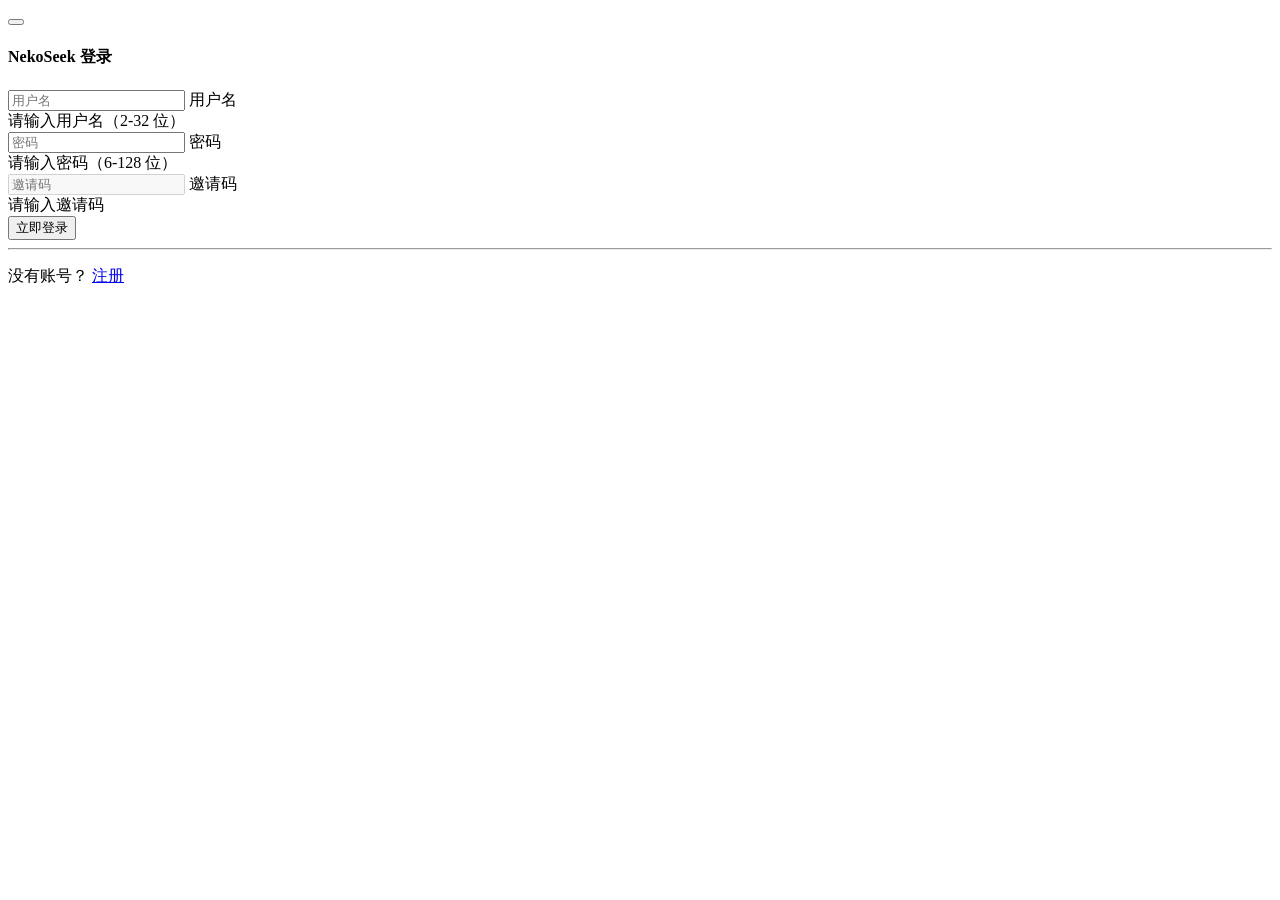
==== frontend/login.html @ 6289ed59 "feat(auth): 添加认证系统和管理后台功能 - 实现了基于Session的用户认证系统 - 添加了管理员初始配置和登录页面 - 创建了完整的管理后台界面和功能 - 集成了用户、权限组、邀请码管" ====
<!DOCTYPE html>
<html lang="zh-CN">
<head>
  <meta charset="UTF-8">
  <meta http-equiv="X-UA-Compatible" content="IE=edge">
  <meta name="viewport" content="width=device-width, initial-scale=1.0">
  <meta name="keywords" content="NekoSeek">
  <meta name="description" content="NekoSeek">
  <title>NekoSeek - 登录</title>
  <link rel="shortcut icon" href="/favicon.ico">

  <!-- 主题防闪烁：必须在任何 CSS 之前执行 -->
  <script>
    (function () {
      const key = 'nekoseek-theme';
      let theme = localStorage.getItem(key);
      if (!theme) {
        theme = window.matchMedia('(prefers-color-scheme: dark)').matches ? 'dark' : 'light';
      }
      document.documentElement.setAttribute('data-bs-theme', theme);
    })();
  </script>

  <link rel="stylesheet" href="/static/vendor/bootstrap-5.3.3/bootstrap.min.css">
  <link rel="stylesheet" href="/static/css/common.css">
  <link rel="stylesheet" href="/static/css/login.css">

  <script>
    // 已登录用户自动跳转
    fetch('/api/v1/auth/check', { method: 'GET', credentials: 'include' })
      .then(res => res.json())
      .then(data => {
        if (data.code === 1 && data.data && data.data.logged_in) {
          location.href = data.data.is_admin ? '/admin' : '/';
        }
      })
      .catch(err => console.log('无法检查登录状态:', err));
  </script>
</head>
<body class="login-bg d-flex align-items-center justify-content-center p-3">
  <button type="button" class="theme-toggle position-fixed top-0 end-0 m-3" id="themeToggle" data-theme-icon title="切换主题" aria-label="切换主题">
    <!-- 图标由 JS 填充 -->
  </button>

  <div class="card login-card shadow">
    <div class="card-body p-4 p-md-5">
      <h4 class="card-title text-center mb-4" id="formTitle">NekoSeek 登录</h4>
      <form id="authForm" class="needs-validation" novalidate>
        <div class="form-floating mb-3">
          <input type="text" class="form-control" name="username" id="username" placeholder="用户名" required minlength="2" maxlength="32">
          <label for="username">用户名</label>
          <div class="invalid-feedback">请输入用户名（2-32 位）</div>
        </div>
        <div class="form-floating mb-3">
          <input type="password" class="form-control" name="password" id="password" placeholder="密码" required minlength="6" maxlength="128">
          <label for="password">密码</label>
          <div class="invalid-feedback">请输入密码（6-128 位）</div>
        </div>
        <div class="form-floating mb-3 d-none" id="inviteBox">
          <input type="text" class="form-control" name="invite_code" id="invite_code" placeholder="邀请码" disabled>
          <label for="invite_code">邀请码</label>
          <div class="invalid-feedback">请输入邀请码</div>
        </div>
        <div class="d-grid">
          <button class="btn btn-primary" type="submit" id="submitBtn">立即登录</button>
        </div>
      </form>
      <hr class="my-4">
      <p class="text-center text-body-secondary mb-0">
        <span id="toggleText">没有账号？</span>
        <a href="#" id="toggleLink">注册</a>
      </p>
    </div>
  </div>

  <script src="/static/vendor/bootstrap-5.3.3/bootstrap.bundle.min.js"></script>
  <script type="module" src="/static/js/login.js"></script>
</body>
</html>
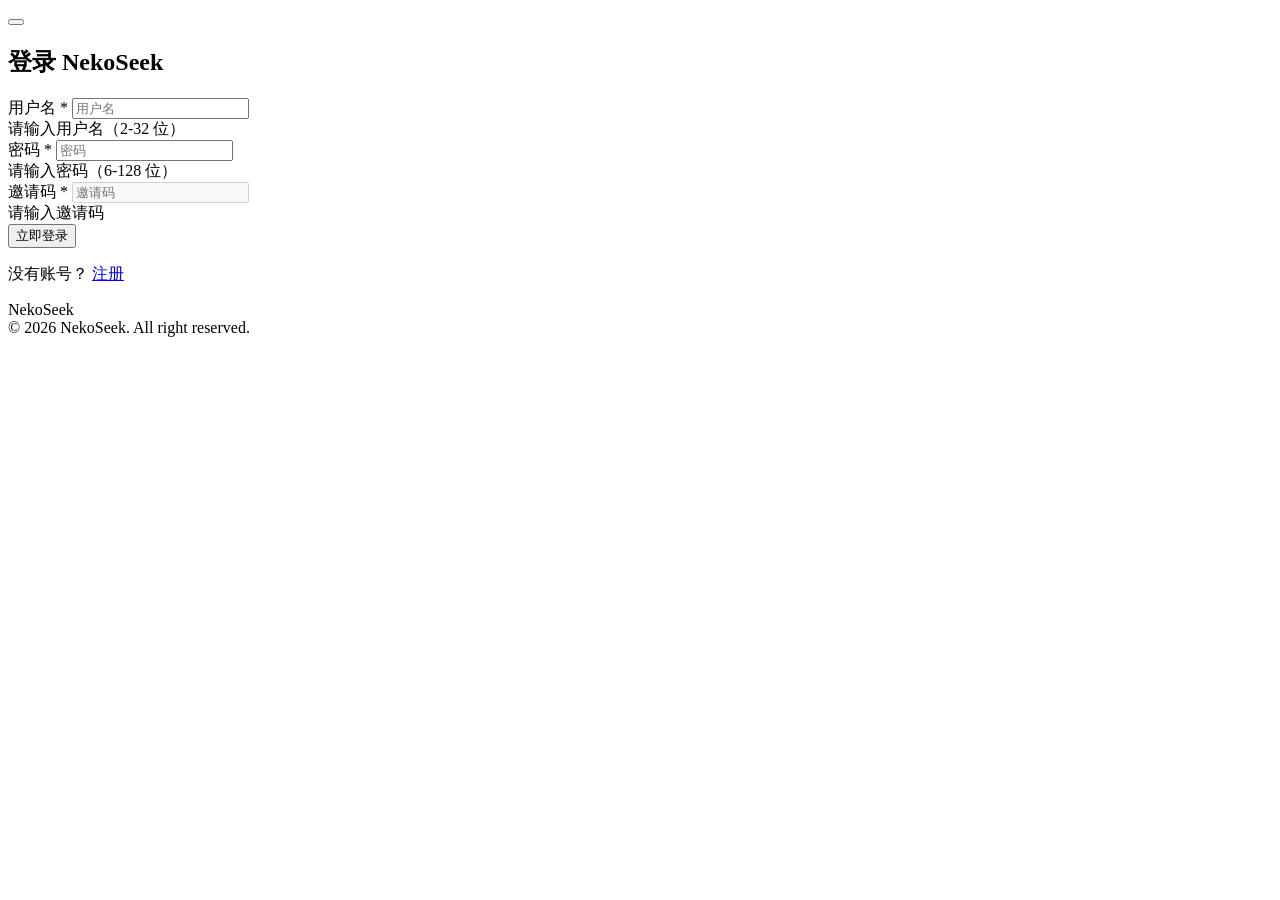
==== commit a81ca313: "refactor(login): 重构登录页面样式和结构 - 将登录卡片改为左侧毛玻璃面板设计，右侧留白展示壁纸 - 更新背景图片格式从 jpg 到 webp 以优化性能 - 添加深色/浅色主题变量支" ====
--- a/frontend/login.html
+++ b/frontend/login.html
@@ -37,41 +37,51 @@
       .catch(err => console.log('无法检查登录状态:', err));
   </script>
 </head>
-<body class="login-bg d-flex align-items-center justify-content-center p-3">
+<body class="login-bg">
   <button type="button" class="theme-toggle position-fixed top-0 end-0 m-3" id="themeToggle" data-theme-icon title="切换主题" aria-label="切换主题">
     <!-- 图标由 JS 填充 -->
   </button>
 
-  <div class="card login-card shadow">
-    <div class="card-body p-4 p-md-5">
-      <h4 class="card-title text-center mb-4" id="formTitle">NekoSeek 登录</h4>
+  <!-- 左侧通顶登录面板（毛玻璃），右侧留白给壁纸 -->
+  <aside class="login-panel">
+    <div class="login-panel__inner">
+      <h1 class="login-panel__title" id="formTitle">登录 NekoSeek</h1>
+
       <form id="authForm" class="needs-validation" novalidate>
-        <div class="form-floating mb-3">
+        <div class="mb-3">
+          <label for="username" class="form-label">用户名 <span class="text-danger">*</span></label>
           <input type="text" class="form-control" name="username" id="username" placeholder="用户名" required minlength="2" maxlength="32">
-          <label for="username">用户名</label>
           <div class="invalid-feedback">请输入用户名（2-32 位）</div>
         </div>
-        <div class="form-floating mb-3">
+
+        <div class="mb-3">
+          <label for="password" class="form-label">密码 <span class="text-danger">*</span></label>
           <input type="password" class="form-control" name="password" id="password" placeholder="密码" required minlength="6" maxlength="128">
-          <label for="password">密码</label>
           <div class="invalid-feedback">请输入密码（6-128 位）</div>
         </div>
-        <div class="form-floating mb-3 d-none" id="inviteBox">
+
+        <div class="mb-3 d-none" id="inviteBox">
+          <label for="invite_code" class="form-label">邀请码 <span class="text-danger">*</span></label>
           <input type="text" class="form-control" name="invite_code" id="invite_code" placeholder="邀请码" disabled>
-          <label for="invite_code">邀请码</label>
           <div class="invalid-feedback">请输入邀请码</div>
         </div>
-        <div class="d-grid">
-          <button class="btn btn-primary" type="submit" id="submitBtn">立即登录</button>
+
+        <div class="d-flex gap-2 mb-3">
+          <button class="btn btn-primary flex-fill" type="submit" id="submitBtn">立即登录</button>
         </div>
       </form>
-      <hr class="my-4">
-      <p class="text-center text-body-secondary mb-0">
+
+      <p class="login-panel__switch mb-0">
         <span id="toggleText">没有账号？</span>
         <a href="#" id="toggleLink">注册</a>
       </p>
+
+      <footer class="login-panel__footer">
+        <div>NekoSeek</div>
+        <div>© 2026 NekoSeek. All right reserved.</div>
+      </footer>
     </div>
-  </div>
+  </aside>
 
   <script src="/static/vendor/bootstrap-5.3.3/bootstrap.bundle.min.js"></script>
   <script type="module" src="/static/js/login.js"></script>
